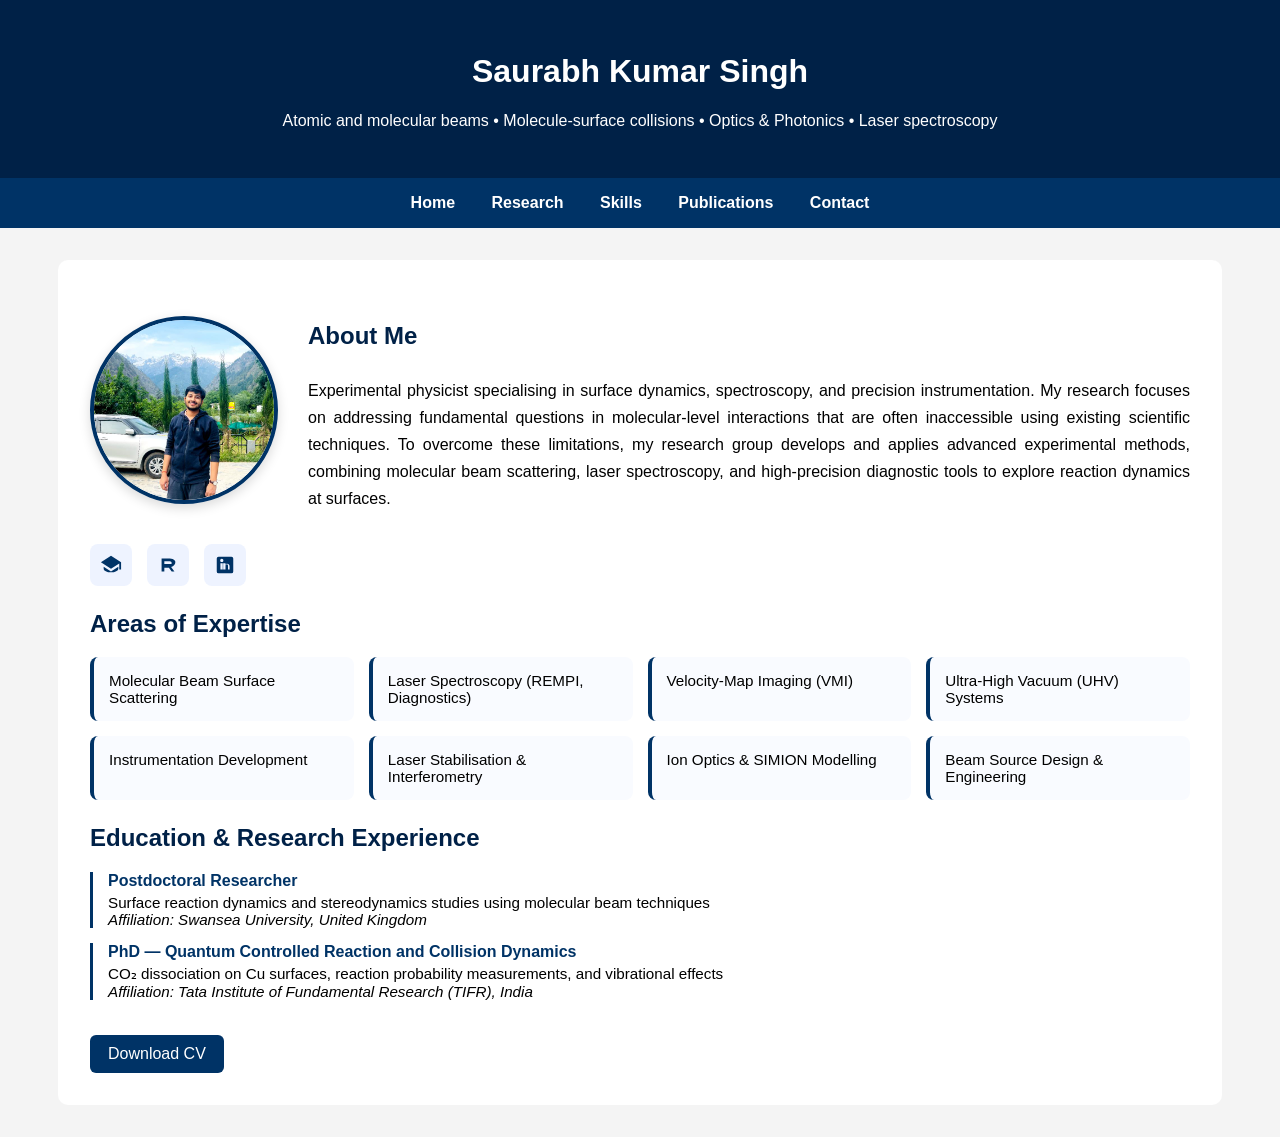
==== index.html @ 51c009ee "Update social media links in index.html" ====
<!DOCTYPE html>
<html lang="en">
<head>
<meta charset="UTF-8">
<meta name="viewport" content="width=device-width, initial-scale=1.0">
<title>Saurabh Kumar Singh</title>

<style>

/* GLOBAL */
body {
  font-family: Arial, sans-serif;
  margin: 0;
  background: #f4f4f4;
}

/* HEADER */
header {
  background: #002147;
  color: white;
  padding: 2rem;
  text-align: center;
}

/* NAV */
nav {
  background: #003366;
  text-align: center;
  padding: 1rem;
}

nav a {
  color: white;
  margin: 0 1rem;
  text-decoration: none;
  font-weight: bold;
}

/* CONTAINER */
.container {
  max-width: 1100px;
  margin: 2rem auto;
  padding: 2rem;
  background: white;
  border-radius: 10px;
}

h2 {
  color: #002147;
  margin-top: 1.5rem;
}

/* ABOUT */
.about-flex {
  display: flex;
  align-items: center;
  gap: 30px;
}

.profile-img {
  width: 180px;
  height: 180px;
  border-radius: 50%;
  object-fit: cover;
  border: 4px solid #003366;
  box-shadow: 0 4px 12px rgba(0,0,0,0.15);
}

.about-text {
  flex: 1;
  line-height: 1.7;
  text-align: justify;   /* makes it look clean and aligned */
}

/* EXPERTISE */
.expertise-grid {
  display: grid;
  grid-template-columns: repeat(auto-fit, minmax(220px, 1fr));
  gap: 15px;
  margin-top: 15px;
}

.expertise-box {
  background: #f9fbff;
  padding: 15px;
  border-left: 4px solid #003366;
  border-radius: 8px;
  font-size: 0.95rem;
}

/* EDUCATION */
.education {
  margin-top: 15px;
}

.edu-item {
  margin-bottom: 15px;
  padding-left: 15px;
  border-left: 3px solid #003366;
}

.edu-item h3 {
  margin: 0;
  color: #003366;
  font-size: 1rem;
}

.edu-item p {
  margin: 4px 0 0;
  font-size: 0.95rem;
}

/* BUTTON */
.button {
  display: inline-block;
  margin-top: 20px;
  padding: 10px 18px;
  background: #003366;
  color: white;
  text-decoration: none;
  border-radius: 6px;
}
.social-links {
  margin-top: 15px;
  display: flex;
  gap: 15px;
}

/* icon style */
.social-links a {
  width: 42px;
  height: 42px;
  display: flex;
  align-items: center;
  justify-content: center;
  background: #eef3ff;
  border-radius: 8px;
  transition: 0.3s;
}

/* svg inside */
.social-links svg {
  width: 22px;
  height: 22px;
  fill: #003366;
}

/* hover effect */
.social-links a:hover {
  background: #003366;
}

.social-links a:hover svg {
  fill: white;
}
/* MOBILE */
@media (max-width: 768px) {
  .about-flex {
    flex-direction: column;
    text-align: center;
  }
}

</style>
</head>

<body>

<header>
  <h1>Saurabh Kumar Singh </h1>
  <p>
   Atomic and molecular beams • Molecule-surface collisions • Optics & Photonics •  Laser spectroscopy 
  </p>
</header>

<nav>
  <a href="index.html">Home</a>
  <a href="research.html">Research</a>
  <a href="skills.html">Skills</a>
  <a href="publications.html">Publications</a>
  <a href="contact.html">Contact</a>
</nav>

<div class="container">

  <!-- ABOUT -->
  <div class="about-flex">
    <img src="image/me.jpg" alt="Profile Photo" class="profile-img">
    <div class="about-text">
      <h2>About Me</h2>
      <p>
        Experimental physicist specialising in surface dynamics, spectroscopy, and precision instrumentation. 
        My research focuses on addressing fundamental questions in molecular-level interactions that are often 
        inaccessible using existing scientific techniques. To overcome these limitations, my research group 
        develops and applies advanced experimental methods, combining molecular beam scattering, laser 
        spectroscopy, and high-precision diagnostic tools to explore reaction dynamics at surfaces.
      </p>
    </div>
  </div>

  <div class="social-links">

  <!-- Google Scholar -->
  <a href="https://scholar.google.co.uk/citations?user=Nq0FKUcAAAAJ&hl=en&authuser=1" target="_blank" title="Google Scholar">
    <svg viewBox="0 0 24 24">
      <path d="M12 2L1 9l11 7 9-5.73V17h2V9L12 2zm0 18c-4.41 0-8-1.79-8-4v-2.08l8 5.08 8-5.08V16c0 2.21-3.59 4-8 4z"/>
    </svg>
  </a>

  <!-- ResearchGate -->
  <a href="https://www.researchgate.net/profile/Saurabh_Singh22?ev=hdr_xprf" target="_blank" title="ResearchGate">
    <svg viewBox="0 0 24 24">
      <path d="M19.59 7.41C18.17 6 16.2 5 14 5H5v14h3v-4h5l3 4h3l-3.59-4.79C18.38 13.21 20 11.42 20 9c0-.55-.09-1.08-.41-1.59zM8 11V8h6c1.1 0 2 .9 2 2s-.9 1-2 1H8z"/>
    </svg>
  </a>

  <!-- LinkedIn -->
  <a href="https://www.linkedin.com/in/aurabh-kumar-singh-18326a157" target="_blank" title="LinkedIn">
    <svg viewBox="0 0 24 24">
      <path d="M19 3A2 2 0 0121 5V19a2 2 0 01-2 2H5a2 2 0 01-2-2V5a2 2 0 012-2h14zm-9 14V10H7v7h3zm-1.5-8.2c.97 0 1.75-.8 1.75-1.8S9.47 5.2 8.5 5.2 6.75 6 6.75 7s.78 1.8 1.75 1.8zM17 17v-3.5c0-2-1.07-2.9-2.5-2.9-1.15 0-1.67.63-1.95 1.07V10h-3v7h3v-3.9c0-1.03.2-2.02 1.47-2.02 1.25 0 1.27 1.17 1.27 2.1V17h2.71z"/>
    </svg>
  </a>

</div>
  
  <!-- EXPERTISE -->
  <h2>Areas of Expertise</h2>

  <div class="expertise-grid">
    <div class="expertise-box">Molecular Beam Surface Scattering</div>
    <div class="expertise-box">Laser Spectroscopy (REMPI, Diagnostics)</div>
    <div class="expertise-box">Velocity-Map Imaging (VMI)</div>
    <div class="expertise-box">Ultra-High Vacuum (UHV) Systems</div>
    <div class="expertise-box">Instrumentation Development</div>
    <div class="expertise-box">Laser Stabilisation & Interferometry</div>
    <div class="expertise-box">Ion Optics & SIMION Modelling</div>
    <div class="expertise-box">Beam Source Design & Engineering</div>
  </div>

  <!-- EDUCATION & POSITIONS -->
  <h2>Education & Research Experience</h2>

  <div class="education">

    <div class="edu-item">
      <h3>Postdoctoral Researcher</h3>
      <p>
        Surface reaction dynamics and stereodynamics studies using molecular beam techniques <br>
        <i>Affiliation: Swansea University, United Kingdom</i>
      </p>
    </div>

    <div class="edu-item">
      <h3>PhD — Quantum Controlled Reaction and Collision Dynamics</h3>
      <p>
        CO₂ dissociation on Cu surfaces, reaction probability measurements, and vibrational effects <br>
        <i>Affiliation: Tata Institute of Fundamental Research (TIFR), India</i>
      </p>
    </div>

  </div>

  <a class="button" href="#">Download CV</a>

</div>

</body>
</html>
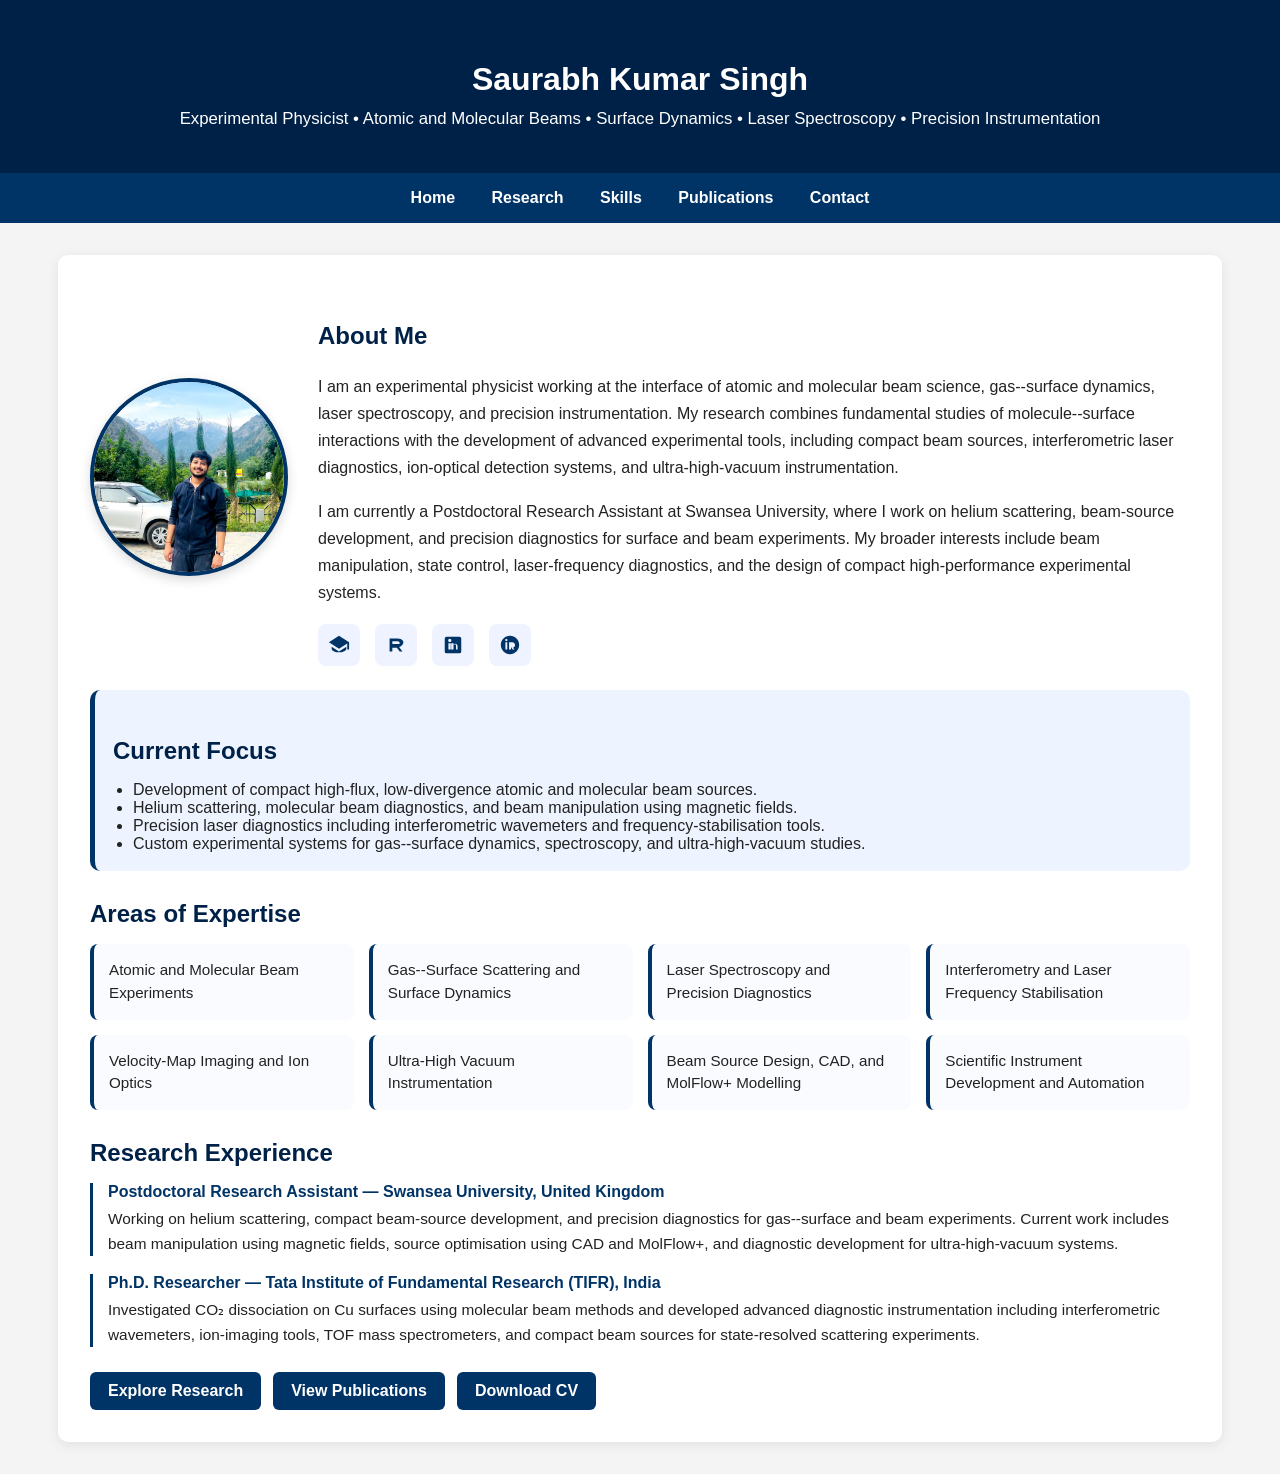
==== commit 18fcdd57: "Update index.html" ====
--- a/index.html
+++ b/index.html
@@ -1,176 +1,215 @@
-
 <!DOCTYPE html>
 <html lang="en">
 <head>
-<meta charset="UTF-8">
-<meta name="viewport" content="width=device-width, initial-scale=1.0">
-<title>Saurabh Kumar Singh</title>
-
-<style>
-
-/* GLOBAL */
-body {
-  font-family: Arial, sans-serif;
-  margin: 0;
-  background: #f4f4f4;
-}
-
-/* HEADER */
-header {
-  background: #002147;
-  color: white;
-  padding: 2rem;
-  text-align: center;
-}
-
-/* NAV */
-nav {
-  background: #003366;
-  text-align: center;
-  padding: 1rem;
-}
-
-nav a {
-  color: white;
-  margin: 0 1rem;
-  text-decoration: none;
-  font-weight: bold;
-}
-
-/* CONTAINER */
-.container {
-  max-width: 1100px;
-  margin: 2rem auto;
-  padding: 2rem;
-  background: white;
-  border-radius: 10px;
-}
-
-h2 {
-  color: #002147;
-  margin-top: 1.5rem;
-}
-
-/* ABOUT */
-.about-flex {
-  display: flex;
-  align-items: center;
-  gap: 30px;
-}
-
-.profile-img {
-  width: 180px;
-  height: 180px;
-  border-radius: 50%;
-  object-fit: cover;
-  border: 4px solid #003366;
-  box-shadow: 0 4px 12px rgba(0,0,0,0.15);
-}
-
-.about-text {
-  flex: 1;
-  line-height: 1.7;
-  text-align: justify;   /* makes it look clean and aligned */
-}
-
-/* EXPERTISE */
-.expertise-grid {
-  display: grid;
-  grid-template-columns: repeat(auto-fit, minmax(220px, 1fr));
-  gap: 15px;
-  margin-top: 15px;
-}
-
-.expertise-box {
-  background: #f9fbff;
-  padding: 15px;
-  border-left: 4px solid #003366;
-  border-radius: 8px;
-  font-size: 0.95rem;
-}
-
-/* EDUCATION */
-.education {
-  margin-top: 15px;
-}
-
-.edu-item {
-  margin-bottom: 15px;
-  padding-left: 15px;
-  border-left: 3px solid #003366;
-}
-
-.edu-item h3 {
-  margin: 0;
-  color: #003366;
-  font-size: 1rem;
-}
-
-.edu-item p {
-  margin: 4px 0 0;
-  font-size: 0.95rem;
-}
-
-/* BUTTON */
-.button {
-  display: inline-block;
-  margin-top: 20px;
-  padding: 10px 18px;
-  background: #003366;
-  color: white;
-  text-decoration: none;
-  border-radius: 6px;
-}
-.social-links {
-  margin-top: 15px;
-  display: flex;
-  gap: 15px;
-}
-
-/* icon style */
-.social-links a {
-  width: 42px;
-  height: 42px;
-  display: flex;
-  align-items: center;
-  justify-content: center;
-  background: #eef3ff;
-  border-radius: 8px;
-  transition: 0.3s;
-}
-
-/* svg inside */
-.social-links svg {
-  width: 22px;
-  height: 22px;
-  fill: #003366;
-}
-
-/* hover effect */
-.social-links a:hover {
-  background: #003366;
-}
-
-.social-links a:hover svg {
-  fill: white;
-}
-/* MOBILE */
-@media (max-width: 768px) {
-  .about-flex {
-    flex-direction: column;
-    text-align: center;
-  }
-}
-
-</style>
+  <meta charset="UTF-8">
+  <meta name="viewport" content="width=device-width, initial-scale=1.0">
+  <title>Saurabh Kumar Singh</title>
+
+  <style>
+    body {
+      font-family: Arial, sans-serif;
+      margin: 0;
+      background: #f4f4f4;
+      color: #222;
+    }
+
+    header {
+      background: #002147;
+      color: white;
+      padding: 2.5rem 1.5rem;
+      text-align: center;
+    }
+
+    header h1 {
+      margin-bottom: 0.5rem;
+    }
+
+    header p {
+      margin: 0;
+      font-size: 1.05rem;
+      line-height: 1.6;
+    }
+
+    nav {
+      background: #003366;
+      text-align: center;
+      padding: 1rem;
+    }
+
+    nav a {
+      color: white;
+      margin: 0 1rem;
+      text-decoration: none;
+      font-weight: bold;
+    }
+
+    nav a:hover {
+      text-decoration: underline;
+    }
+
+    .container {
+      max-width: 1100px;
+      margin: 2rem auto;
+      padding: 2rem;
+      background: white;
+      border-radius: 10px;
+      box-shadow: 0 3px 12px rgba(0,0,0,0.08);
+    }
+
+    h2 {
+      color: #002147;
+      margin-top: 1.8rem;
+      margin-bottom: 1rem;
+    }
+
+    .about-flex {
+      display: flex;
+      align-items: center;
+      gap: 30px;
+    }
+
+    .profile-img {
+      width: 190px;
+      height: 190px;
+      border-radius: 50%;
+      object-fit: cover;
+      border: 4px solid #003366;
+      box-shadow: 0 4px 12px rgba(0,0,0,0.15);
+      flex-shrink: 0;
+    }
+
+    .about-text {
+      flex: 1;
+      line-height: 1.7;
+    }
+
+    .social-links {
+      margin-top: 18px;
+      display: flex;
+      gap: 15px;
+      flex-wrap: wrap;
+    }
+
+    .social-links a {
+      width: 42px;
+      height: 42px;
+      display: flex;
+      align-items: center;
+      justify-content: center;
+      background: #eef3ff;
+      border-radius: 8px;
+      transition: 0.3s;
+    }
+
+    .social-links svg {
+      width: 22px;
+      height: 22px;
+      fill: #003366;
+    }
+
+    .social-links a:hover {
+      background: #003366;
+    }
+
+    .social-links a:hover svg {
+      fill: white;
+    }
+
+    .highlight-box {
+      background: #eef4ff;
+      padding: 18px;
+      border-radius: 10px;
+      margin-top: 24px;
+      border-left: 5px solid #003366;
+    }
+
+    .highlight-box ul {
+      margin: 0;
+      padding-left: 20px;
+    }
+
+    .expertise-grid {
+      display: grid;
+      grid-template-columns: repeat(auto-fit, minmax(220px, 1fr));
+      gap: 15px;
+      margin-top: 15px;
+    }
+
+    .expertise-box {
+      background: #f9fbff;
+      padding: 15px;
+      border-left: 4px solid #003366;
+      border-radius: 8px;
+      font-size: 0.95rem;
+      line-height: 1.5;
+    }
+
+    .timeline {
+      margin-top: 15px;
+    }
+
+    .timeline-item {
+      margin-bottom: 18px;
+      padding-left: 15px;
+      border-left: 3px solid #003366;
+    }
+
+    .timeline-item h3 {
+      margin: 0;
+      color: #003366;
+      font-size: 1rem;
+    }
+
+    .timeline-item p {
+      margin: 6px 0 0;
+      font-size: 0.96rem;
+      line-height: 1.6;
+    }
+
+    .button-row {
+      margin-top: 25px;
+      display: flex;
+      gap: 12px;
+      flex-wrap: wrap;
+    }
+
+    .button {
+      display: inline-block;
+      padding: 10px 18px;
+      background: #003366;
+      color: white;
+      text-decoration: none;
+      border-radius: 6px;
+      font-weight: 600;
+    }
+
+    .button:hover {
+      background: #00509e;
+    }
+
+    @media (max-width: 768px) {
+      .about-flex {
+        flex-direction: column;
+        text-align: center;
+      }
+
+      .about-text {
+        text-align: left;
+      }
+
+      .button-row {
+        justify-content: center;
+      }
+    }
+  </style>
 </head>
 
 <body>
 
 <header>
-  <h1>Saurabh Kumar Singh </h1>
+  <h1>Saurabh Kumar Singh</h1>
   <p>
-   Atomic and molecular beams • Molecule-surface collisions • Optics & Photonics •  Laser spectroscopy 
+    Experimental Physicist • Atomic and Molecular Beams • Surface Dynamics • Laser Spectroscopy • Precision Instrumentation
   </p>
 </header>
 
@@ -184,88 +223,94 @@
 
 <div class="container">
 
-  <!-- ABOUT -->
   <div class="about-flex">
-    <img src="image/me.jpg" alt="Profile Photo" class="profile-img">
+    <img src="images/me.jpg" alt="Portrait of Saurabh Kumar Singh" class="profile-img">
+
     <div class="about-text">
       <h2>About Me</h2>
       <p>
-        Experimental physicist specialising in surface dynamics, spectroscopy, and precision instrumentation. 
-        My research focuses on addressing fundamental questions in molecular-level interactions that are often 
-        inaccessible using existing scientific techniques. To overcome these limitations, my research group 
-        develops and applies advanced experimental methods, combining molecular beam scattering, laser 
-        spectroscopy, and high-precision diagnostic tools to explore reaction dynamics at surfaces.
+        I am an experimental physicist working at the interface of atomic and molecular beam science, gas--surface dynamics, laser spectroscopy, and precision instrumentation. My research combines fundamental studies of molecule--surface interactions with the development of advanced experimental tools, including compact beam sources, interferometric laser diagnostics, ion-optical detection systems, and ultra-high-vacuum instrumentation.
+      </p>
+      <p>
+        I am currently a Postdoctoral Research Assistant at Swansea University, where I work on helium scattering, beam-source development, and precision diagnostics for surface and beam experiments. My broader interests include beam manipulation, state control, laser-frequency diagnostics, and the design of compact high-performance experimental systems.
+      </p>
+
+      <div class="social-links">
+        <a href="[scholar.google.co.uk](https://scholar.google.co.uk/citations?user=Nq0FKUcAAAAJ&hl=en&authuser=1)" target="_blank" rel="noopener noreferrer" title="Google Scholar">
+          <svg viewBox="0 0 24 24" aria-hidden="true">
+            <path d="M12 2L1 9l11 7 9-5.73V17h2V9L12 2zm0 18c-4.41 0-8-1.79-8-4v-2.08l8 5.08 8-5.08V16c0 2.21-3.59 4-8 4z"/>
+          </svg>
+        </a>
+
+        <a href="[researchgate.net](https://www.researchgate.net/profile/Saurabh_Singh22?ev=hdr_xprf)" target="_blank" rel="noopener noreferrer" title="ResearchGate">
+          <svg viewBox="0 0 24 24" aria-hidden="true">
+            <path d="M19.59 7.41C18.17 6 16.2 5 14 5H5v14h3v-4h5l3 4h3l-3.59-4.79C18.38 13.21 20 11.42 20 9c0-.55-.09-1.08-.41-1.59zM8 11V8h6c1.1 0 2 .9 2 2s-.9 1-2 1H8z"/>
+          </svg>
+        </a>
+
+        <a href="[linkedin.com](https://www.linkedin.com/in/saurabh-kumar-singh-18326a157)" target="_blank" rel="noopener noreferrer" title="LinkedIn">
+          <svg viewBox="0 0 24 24" aria-hidden="true">
+            <path d="M19 3A2 2 0 0121 5V19a2 2 0 01-2 2H5a2 2 0 01-2-2V5a2 2 0 012-2h14zm-9 14V10H7v7h3zm-1.5-8.2c.97 0 1.75-.8 1.75-1.8S9.47 5.2 8.5 5.2 6.75 6 6.75 7s.78 1.8 1.75 1.8zM17 17v-3.5c0-2-1.07-2.9-2.5-2.9-1.15 0-1.67.63-1.95 1.07V10h-3v7h3v-3.9c0-1.03.2-2.02 1.47-2.02 1.25 0 1.27 1.17 1.27 2.1V17h2.71z"/>
+          </svg>
+        </a>
+
+        <a href="[orcid.org](https://orcid.org/0000-0002-2760-9671)" target="_blank" rel="noopener noreferrer" title="ORCID">
+          <svg viewBox="0 0 24 24" aria-hidden="true">
+            <path d="M12 2C6.48 2 2 6.48 2 12s4.48 10 10 10 10-4.48 10-10S17.52 2 12 2zm-3 15H7V9h2v8zm-1-9.1c-.69 0-1.25-.56-1.25-1.25S7.31 5.4 8 5.4s1.25.56 1.25 1.25S8.69 7.9 8 7.9zM17 17h-2.15l-1.74-2.91h-.02V17H11V9h3.4c1.72 0 3.1 1.39 3.1 3.1 0 1.46-.98 2.69-2.32 3.03L17 17z"/>
+          </svg>
+        </a>
+      </div>
+    </div>
+  </div>
+
+  <div class="highlight-box">
+    <h2>Current Focus</h2>
+    <ul>
+      <li>Development of compact high-flux, low-divergence atomic and molecular beam sources.</li>
+      <li>Helium scattering, molecular beam diagnostics, and beam manipulation using magnetic fields.</li>
+      <li>Precision laser diagnostics including interferometric wavemeters and frequency-stabilisation tools.</li>
+      <li>Custom experimental systems for gas--surface dynamics, spectroscopy, and ultra-high-vacuum studies.</li>
+    </ul>
+  </div>
+
+  <h2>Areas of Expertise</h2>
+
+  <div class="expertise-grid">
+    <div class="expertise-box">Atomic and Molecular Beam Experiments</div>
+    <div class="expertise-box">Gas--Surface Scattering and Surface Dynamics</div>
+    <div class="expertise-box">Laser Spectroscopy and Precision Diagnostics</div>
+    <div class="expertise-box">Interferometry and Laser Frequency Stabilisation</div>
+    <div class="expertise-box">Velocity-Map Imaging and Ion Optics</div>
+    <div class="expertise-box">Ultra-High Vacuum Instrumentation</div>
+    <div class="expertise-box">Beam Source Design, CAD, and MolFlow+ Modelling</div>
+    <div class="expertise-box">Scientific Instrument Development and Automation</div>
+  </div>
+
+  <h2>Research Experience</h2>
+
+  <div class="timeline">
+    <div class="timeline-item">
+      <h3>Postdoctoral Research Assistant — Swansea University, United Kingdom</h3>
+      <p>
+        Working on helium scattering, compact beam-source development, and precision diagnostics for gas--surface and beam experiments. Current work includes beam manipulation using magnetic fields, source optimisation using CAD and MolFlow+, and diagnostic development for ultra-high-vacuum systems.
       </p>
     </div>
-  </div>
-
-  <div class="social-links">
-
-  <!-- Google Scholar -->
-  <a href="https://scholar.google.co.uk/citations?user=Nq0FKUcAAAAJ&hl=en&authuser=1" target="_blank" title="Google Scholar">
-    <svg viewBox="0 0 24 24">
-      <path d="M12 2L1 9l11 7 9-5.73V17h2V9L12 2zm0 18c-4.41 0-8-1.79-8-4v-2.08l8 5.08 8-5.08V16c0 2.21-3.59 4-8 4z"/>
-    </svg>
-  </a>
-
-  <!-- ResearchGate -->
-  <a href="https://www.researchgate.net/profile/Saurabh_Singh22?ev=hdr_xprf" target="_blank" title="ResearchGate">
-    <svg viewBox="0 0 24 24">
-      <path d="M19.59 7.41C18.17 6 16.2 5 14 5H5v14h3v-4h5l3 4h3l-3.59-4.79C18.38 13.21 20 11.42 20 9c0-.55-.09-1.08-.41-1.59zM8 11V8h6c1.1 0 2 .9 2 2s-.9 1-2 1H8z"/>
-    </svg>
-  </a>
-
-  <!-- LinkedIn -->
-  <a href="https://www.linkedin.com/in/aurabh-kumar-singh-18326a157" target="_blank" title="LinkedIn">
-    <svg viewBox="0 0 24 24">
-      <path d="M19 3A2 2 0 0121 5V19a2 2 0 01-2 2H5a2 2 0 01-2-2V5a2 2 0 012-2h14zm-9 14V10H7v7h3zm-1.5-8.2c.97 0 1.75-.8 1.75-1.8S9.47 5.2 8.5 5.2 6.75 6 6.75 7s.78 1.8 1.75 1.8zM17 17v-3.5c0-2-1.07-2.9-2.5-2.9-1.15 0-1.67.63-1.95 1.07V10h-3v7h3v-3.9c0-1.03.2-2.02 1.47-2.02 1.25 0 1.27 1.17 1.27 2.1V17h2.71z"/>
-    </svg>
-  </a>
-
-</div>
-  
-  <!-- EXPERTISE -->
-  <h2>Areas of Expertise</h2>
-
-  <div class="expertise-grid">
-    <div class="expertise-box">Molecular Beam Surface Scattering</div>
-    <div class="expertise-box">Laser Spectroscopy (REMPI, Diagnostics)</div>
-    <div class="expertise-box">Velocity-Map Imaging (VMI)</div>
-    <div class="expertise-box">Ultra-High Vacuum (UHV) Systems</div>
-    <div class="expertise-box">Instrumentation Development</div>
-    <div class="expertise-box">Laser Stabilisation & Interferometry</div>
-    <div class="expertise-box">Ion Optics & SIMION Modelling</div>
-    <div class="expertise-box">Beam Source Design & Engineering</div>
-  </div>
-
-  <!-- EDUCATION & POSITIONS -->
-  <h2>Education & Research Experience</h2>
-
-  <div class="education">
-
-    <div class="edu-item">
-      <h3>Postdoctoral Researcher</h3>
+
+    <div class="timeline-item">
+      <h3>Ph.D. Researcher — Tata Institute of Fundamental Research (TIFR), India</h3>
       <p>
-        Surface reaction dynamics and stereodynamics studies using molecular beam techniques <br>
-        <i>Affiliation: Swansea University, United Kingdom</i>
+        Investigated CO₂ dissociation on Cu surfaces using molecular beam methods and developed advanced diagnostic instrumentation including interferometric wavemeters, ion-imaging tools, TOF mass spectrometers, and compact beam sources for state-resolved scattering experiments.
       </p>
     </div>
-
-    <div class="edu-item">
-      <h3>PhD — Quantum Controlled Reaction and Collision Dynamics</h3>
-      <p>
-        CO₂ dissociation on Cu surfaces, reaction probability measurements, and vibrational effects <br>
-        <i>Affiliation: Tata Institute of Fundamental Research (TIFR), India</i>
-      </p>
-    </div>
-
-  </div>
-
-  <a class="button" href="#">Download CV</a>
+  </div>
+
+  <div class="button-row">
+    <a class="button" href="research.html">Explore Research</a>
+    <a class="button" href="publications.html">View Publications</a>
+    <a class="button" href="files/Saurabh_Kumar_Singh_CV.pdf" target="_blank" rel="noopener noreferrer">Download CV</a>
+  </div>
 
 </div>
 
 </body>
 </html>
-
-
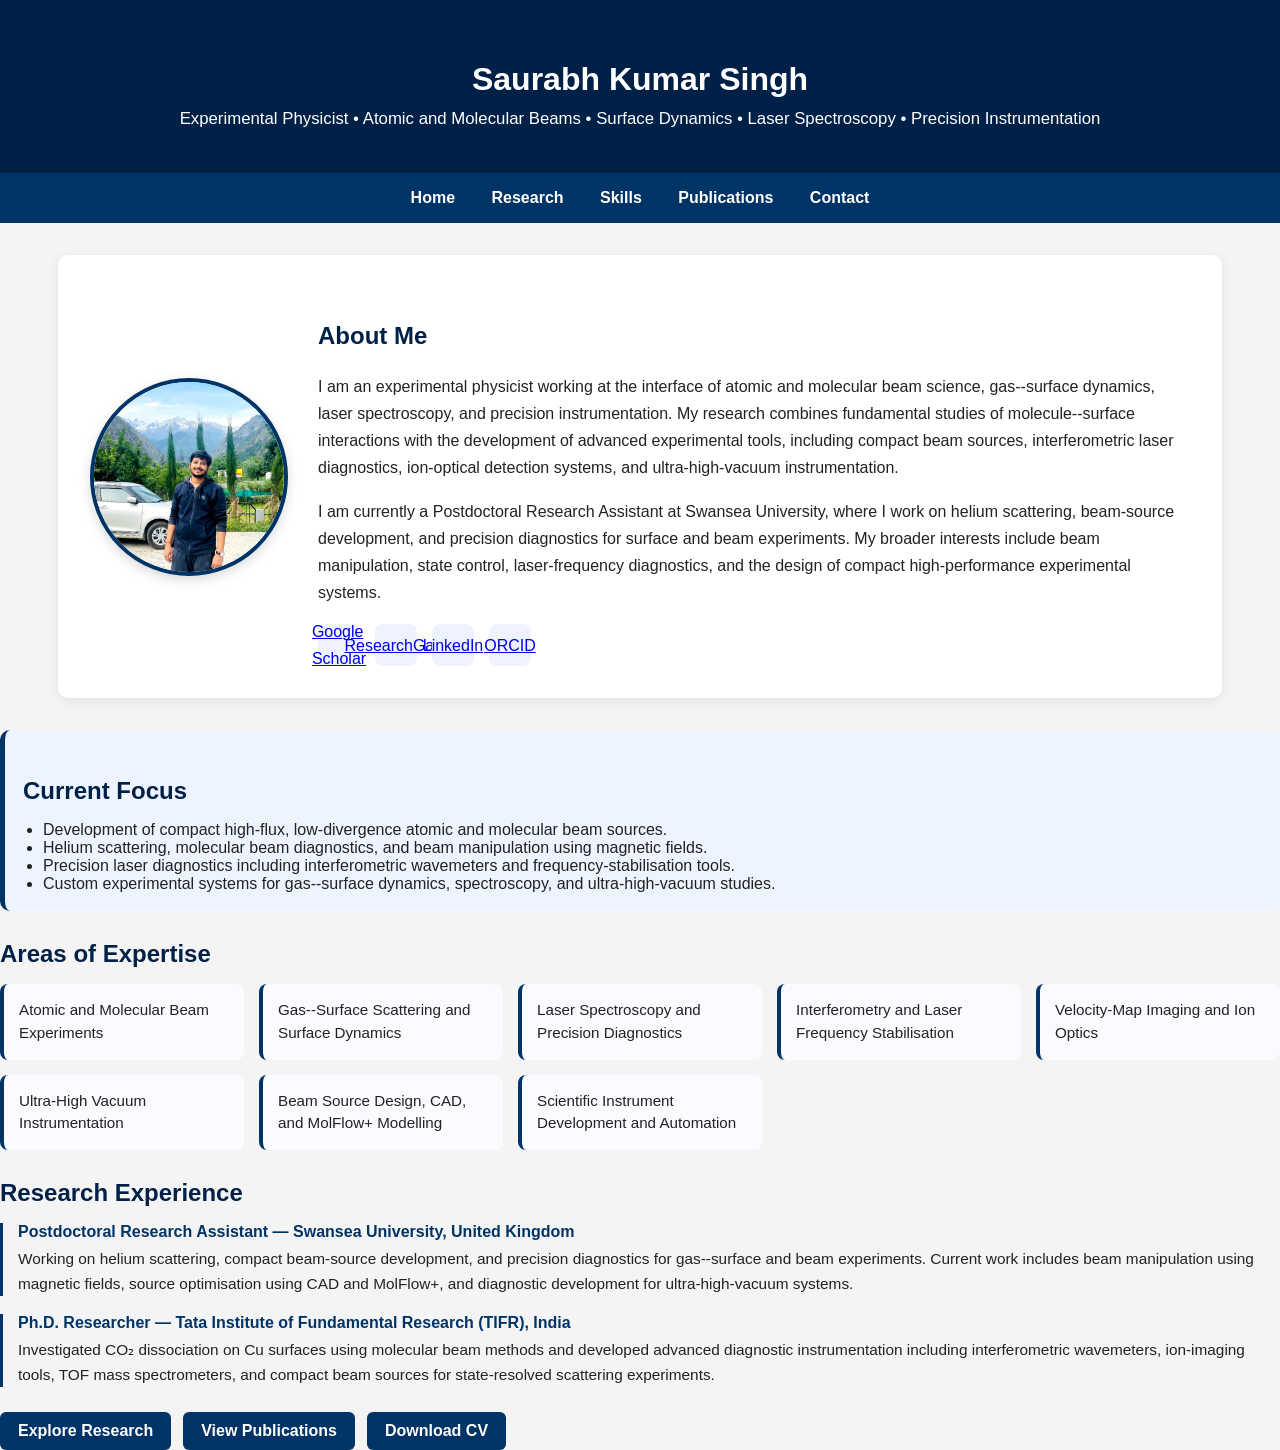
==== commit dbabf7c3: "Update index.html" ====
--- a/index.html
+++ b/index.html
@@ -236,27 +236,22 @@
       </p>
 
       <div class="social-links">
-        <a href="[scholar.google.co.uk](https://scholar.google.co.uk/citations?user=Nq0FKUcAAAAJ&hl=en&authuser=1)" target="_blank" rel="noopener noreferrer" title="Google Scholar">
-          <svg viewBox="0 0 24 24" aria-hidden="true">
-            <path d="M12 2L1 9l11 7 9-5.73V17h2V9L12 2zm0 18c-4.41 0-8-1.79-8-4v-2.08l8 5.08 8-5.08V16c0 2.21-3.59 4-8 4z"/>
-          </svg>
-        </a>
-
-        <a href="[researchgate.net](https://www.researchgate.net/profile/Saurabh_Singh22?ev=hdr_xprf)" target="_blank" rel="noopener noreferrer" title="ResearchGate">
-          <svg viewBox="0 0 24 24" aria-hidden="true">
-            <path d="M19.59 7.41C18.17 6 16.2 5 14 5H5v14h3v-4h5l3 4h3l-3.59-4.79C18.38 13.21 20 11.42 20 9c0-.55-.09-1.08-.41-1.59zM8 11V8h6c1.1 0 2 .9 2 2s-.9 1-2 1H8z"/>
-          </svg>
-        </a>
-
-        <a href="[linkedin.com](https://www.linkedin.com/in/saurabh-kumar-singh-18326a157)" target="_blank" rel="noopener noreferrer" title="LinkedIn">
-          <svg viewBox="0 0 24 24" aria-hidden="true">
-            <path d="M19 3A2 2 0 0121 5V19a2 2 0 01-2 2H5a2 2 0 01-2-2V5a2 2 0 012-2h14zm-9 14V10H7v7h3zm-1.5-8.2c.97 0 1.75-.8 1.75-1.8S9.47 5.2 8.5 5.2 6.75 6 6.75 7s.78 1.8 1.75 1.8zM17 17v-3.5c0-2-1.07-2.9-2.5-2.9-1.15 0-1.67.63-1.95 1.07V10h-3v7h3v-3.9c0-1.03.2-2.02 1.47-2.02 1.25 0 1.27 1.17 1.27 2.1V17h2.71z"/>
-          </svg>
-        </a>
-
-        <a href="[orcid.org](https://orcid.org/0000-0002-2760-9671)" target="_blank" rel="noopener noreferrer" title="ORCID">
-          <svg viewBox="0 0 24 24" aria-hidden="true">
-            <path d="M12 2C6.48 2 2 6.48 2 12s4.48 10 10 10 10-4.48 10-10S17.52 2 12 2zm-3 15H7V9h2v8zm-1-9.1c-.69 0-1.25-.56-1.25-1.25S7.31 5.4 8 5.4s1.25.56 1.25 1.25S8.69 7.9 8 7.9zM17 17h-2.15l-1.74-2.91h-.02V17H11V9h3.4c1.72 0 3.1 1.39 3.1 3.1 0 1.46-.98 2.69-2.32 3.03L17 17z"/>
+  <a href="https://scholar.google.co.uk/citations?user=Nq0FKUcAAAAJ&hl=en&authuser=1" target="_blank" rel="noopener noreferrer" title="Google Scholar">
+    Google Scholar
+  </a>
+
+  <a href="https://www.researchgate.net/profile/Saurabh_Singh22/research" target="_blank" rel="noopener noreferrer" title="ResearchGate">
+    ResearchGate
+  </a>
+
+  <a href="https://www.linkedin.com/in/saurabh-kumar-singh-18326a157" target="_blank" rel="noopener noreferrer" title="LinkedIn">
+    LinkedIn
+  </a>
+
+  <a href="https://orcid.org/0000-0002-2760-9671" target="_blank" rel="noopener noreferrer" title="ORCID">
+    ORCID
+  </a>
+</div>
           </svg>
         </a>
       </div>
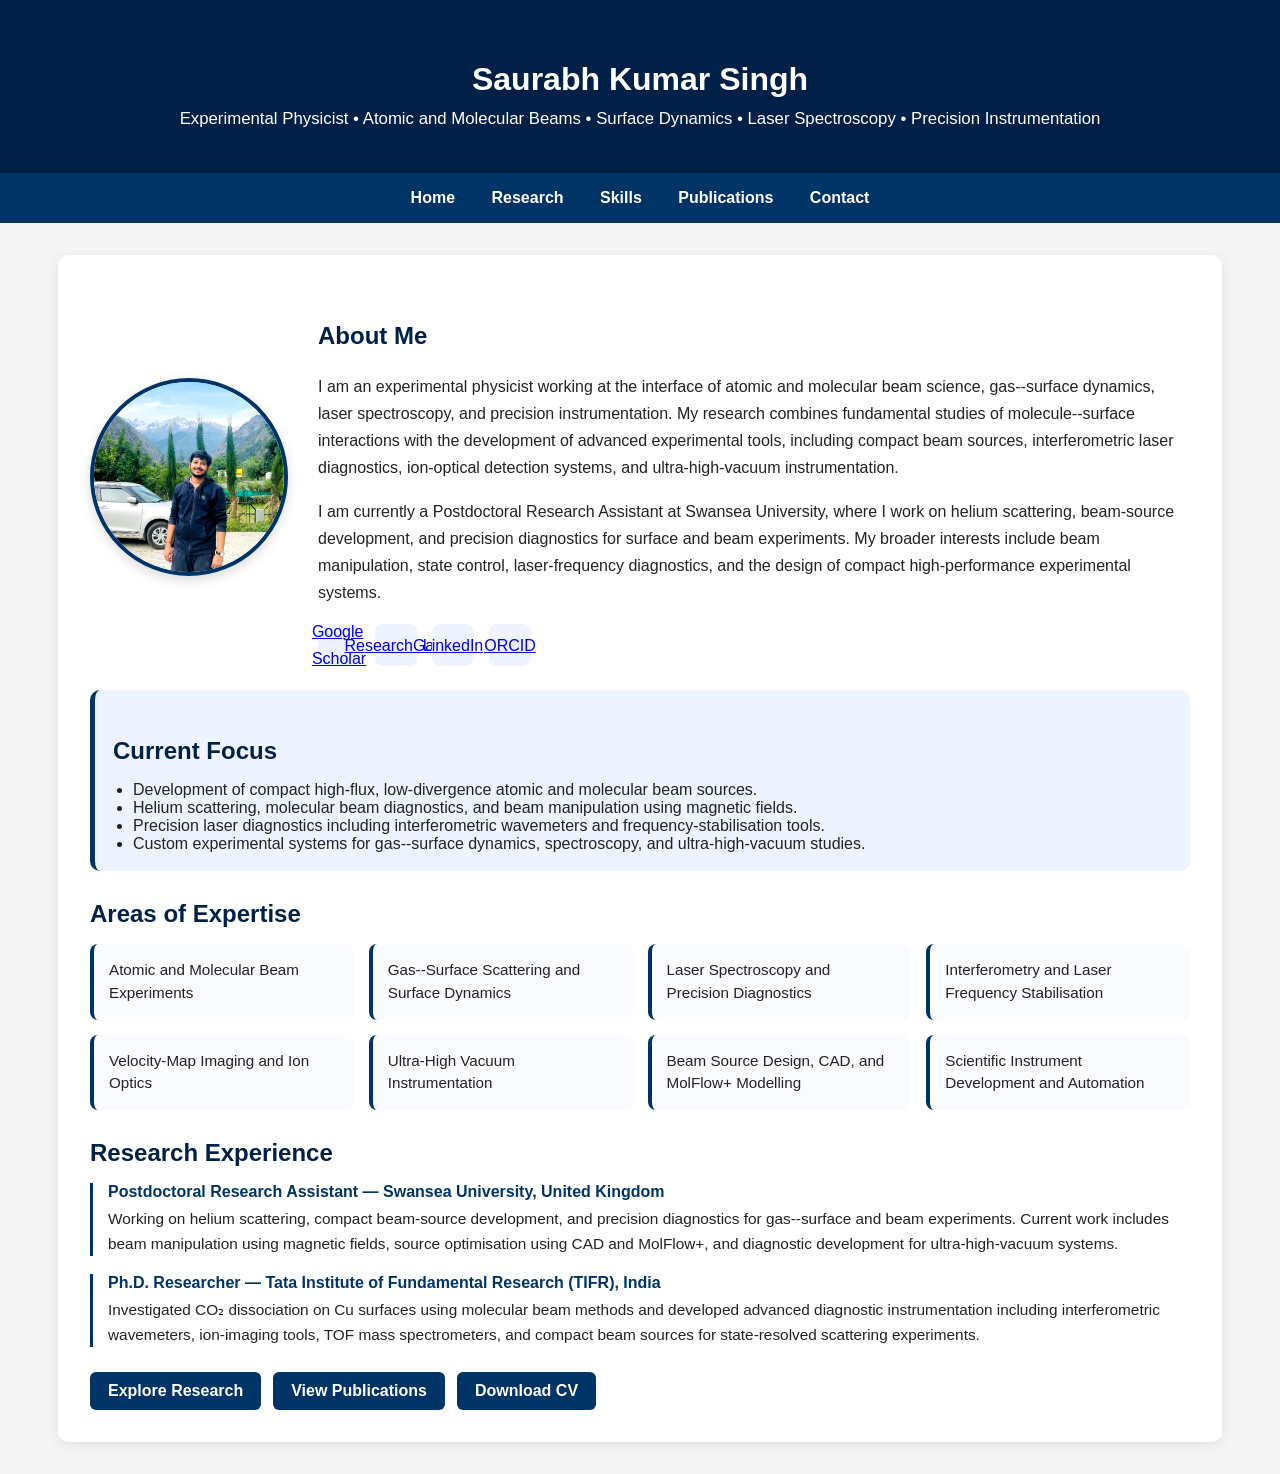
==== commit e1d591b8: "Remove redundant closing tags in index.html" ====
--- a/index.html
+++ b/index.html
@@ -250,8 +250,7 @@
 
   <a href="https://orcid.org/0000-0002-2760-9671" target="_blank" rel="noopener noreferrer" title="ORCID">
     ORCID
-  </a>
-</div>
+
           </svg>
         </a>
       </div>
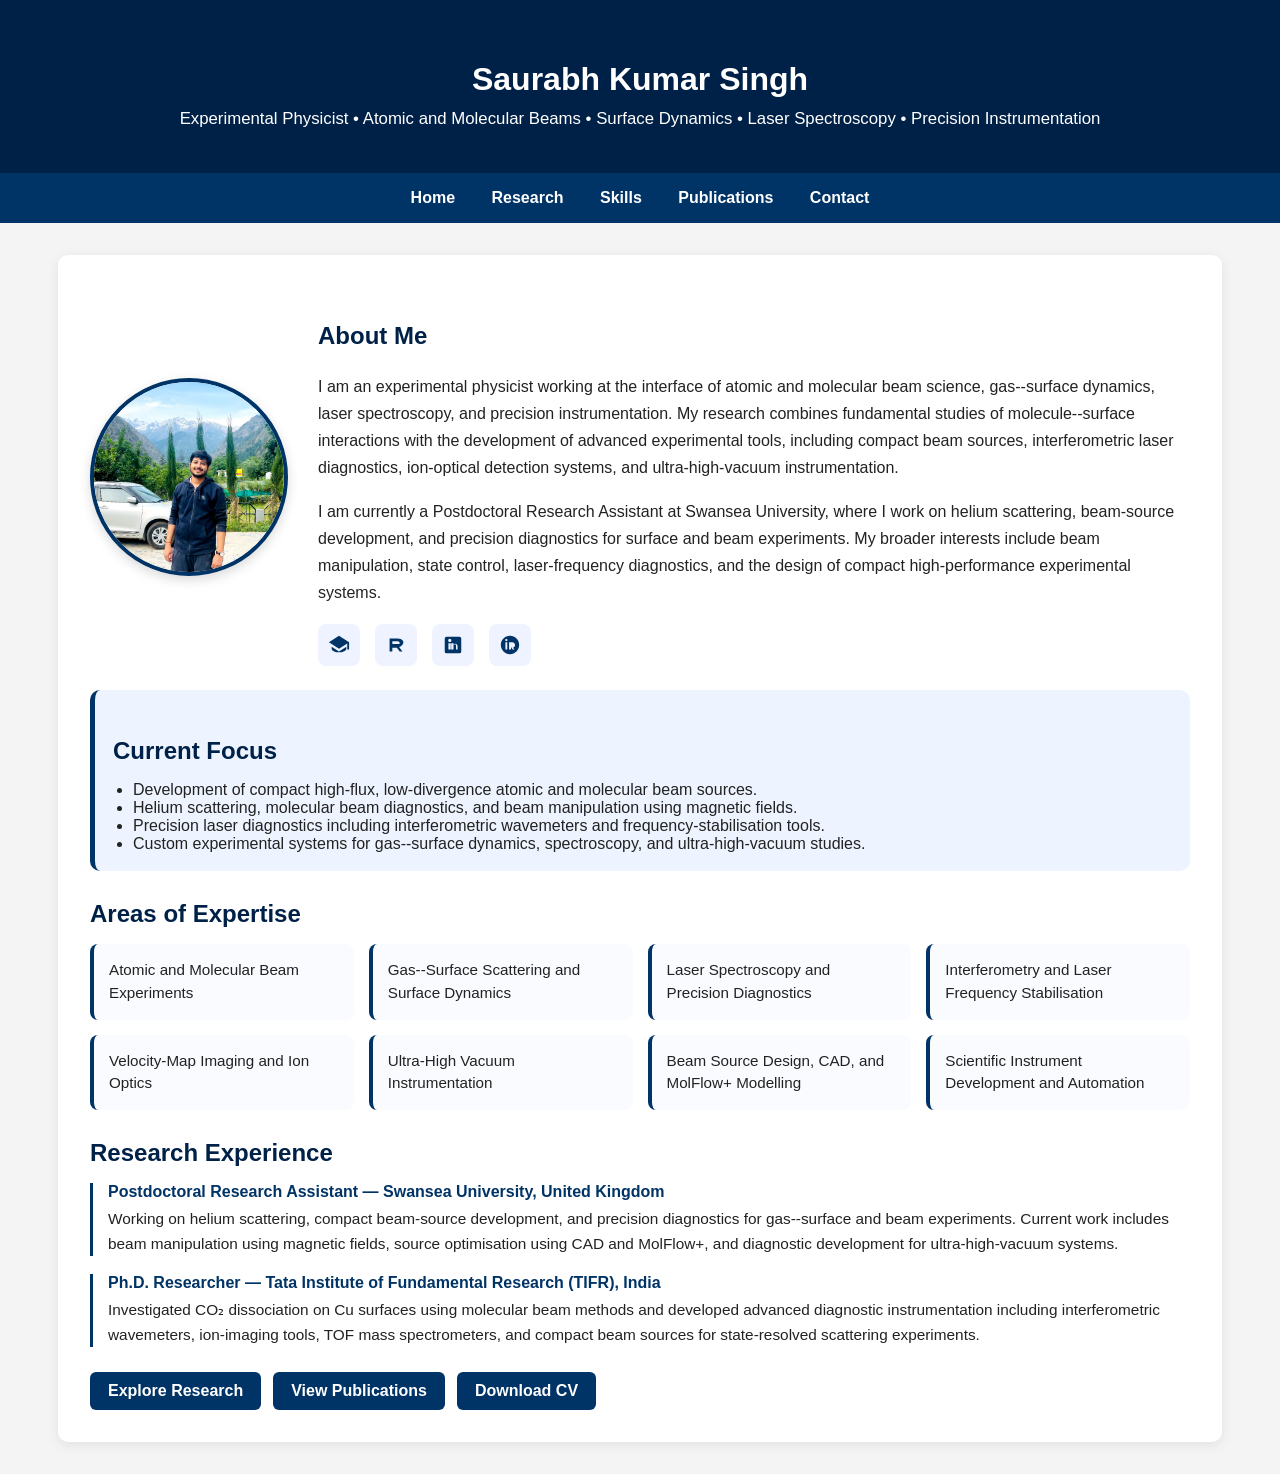
==== commit 604d2c8a: "Update index.html" ====
--- a/index.html
+++ b/index.html
@@ -236,21 +236,37 @@
       </p>
 
       <div class="social-links">
-  <a href="https://scholar.google.co.uk/citations?user=Nq0FKUcAAAAJ&hl=en&authuser=1" target="_blank" rel="noopener noreferrer" title="Google Scholar">
-    Google Scholar
+
+  <!-- Google Scholar -->
+  <a href="https://scholar.google.co.uk/citations?user=Nq0FKUcAAAAJ&hl=en&authuser=1"
+     target="_blank" rel="noopener noreferrer" title="Google Scholar">
+    <svg viewBox="0 0 24 24">
+      <path d="M12 2L1 9l11 7 9-5.73V17h2V9L12 2zm0 18c-4.41 0-8-1.79-8-4v-2.08l8 5.08 8-5.08V16c0 2.21-3.59 4-8 4z"/>
+    </svg>
   </a>
 
-  <a href="https://www.researchgate.net/profile/Saurabh_Singh22/research" target="_blank" rel="noopener noreferrer" title="ResearchGate">
-    ResearchGate
+  <!-- ResearchGate -->
+  <a href="https://www.researchgate.net/profile/Saurabh_Singh22/research"
+     target="_blank" rel="noopener noreferrer" title="ResearchGate">
+    <svg viewBox="0 0 24 24">
+      <path d="M19.59 7.41C18.17 6 16.2 5 14 5H5v14h3v-4h5l3 4h3l-3.59-4.79C18.38 13.21 20 11.42 20 9c0-.55-.09-1.08-.41-1.59zM8 11V8h6c1.1 0 2 .9 2 2s-.9 1-2 1H8z"/>
+    </svg>
   </a>
 
-  <a href="https://www.linkedin.com/in/saurabh-kumar-singh-18326a157" target="_blank" rel="noopener noreferrer" title="LinkedIn">
-    LinkedIn
+  <!-- LinkedIn -->
+  <a href="https://www.linkedin.com/in/saurabh-kumar-singh-18326a157"
+     target="_blank" rel="noopener noreferrer" title="LinkedIn">
+    <svg viewBox="0 0 24 24">
+      <path d="M19 3A2 2 0 0121 5V19a2 2 0 01-2 2H5a2 2 0 01-2-2V5a2 2 0 012-2h14zm-9 14V10H7v7h3zm-1.5-8.2c.97 0 1.75-.8 1.75-1.8S9.47 5.2 8.5 5.2 6.75 6 6.75 7s.78 1.8 1.75 1.8zM17 17v-3.5c0-2-1.07-2.9-2.5-2.9-1.15 0-1.67.63-1.95 1.07V10h-3v7h3v-3.9c0-1.03.2-2.02 1.47-2.02 1.25 0 1.27 1.17 1.27 2.1V17h2.71z"/>
+    </svg>
   </a>
 
-  <a href="https://orcid.org/0000-0002-2760-9671" target="_blank" rel="noopener noreferrer" title="ORCID">
-    ORCID
-
+  <!-- ORCID -->
+  <a href="https://orcid.org/0000-0002-2760-9671"
+     target="_blank" rel="noopener noreferrer" title="ORCID">
+    <svg viewBox="0 0 24 24">
+      <path d="M12 2C6.48 2 2 6.48 2 12s4.48 10 10 10 10-4.48 10-10S17.52 2 12 2zm-3 15H7V9h2v8zm-1-9.1c-.69 0-1.25-.56-1.25-1.25S7.31 5.4 8 5.4s1.25.56 1.25 1.25S8.69 7.9 8 7.9zM17 17h-2.15l-1.74-2.91h-.02V17H11V9h3.4c1.72 0 3.1 1.39 3.1 3.1 0 1.46-.98 2.69-2.32 3.03L17 17z"/>
+   
           </svg>
         </a>
       </div>
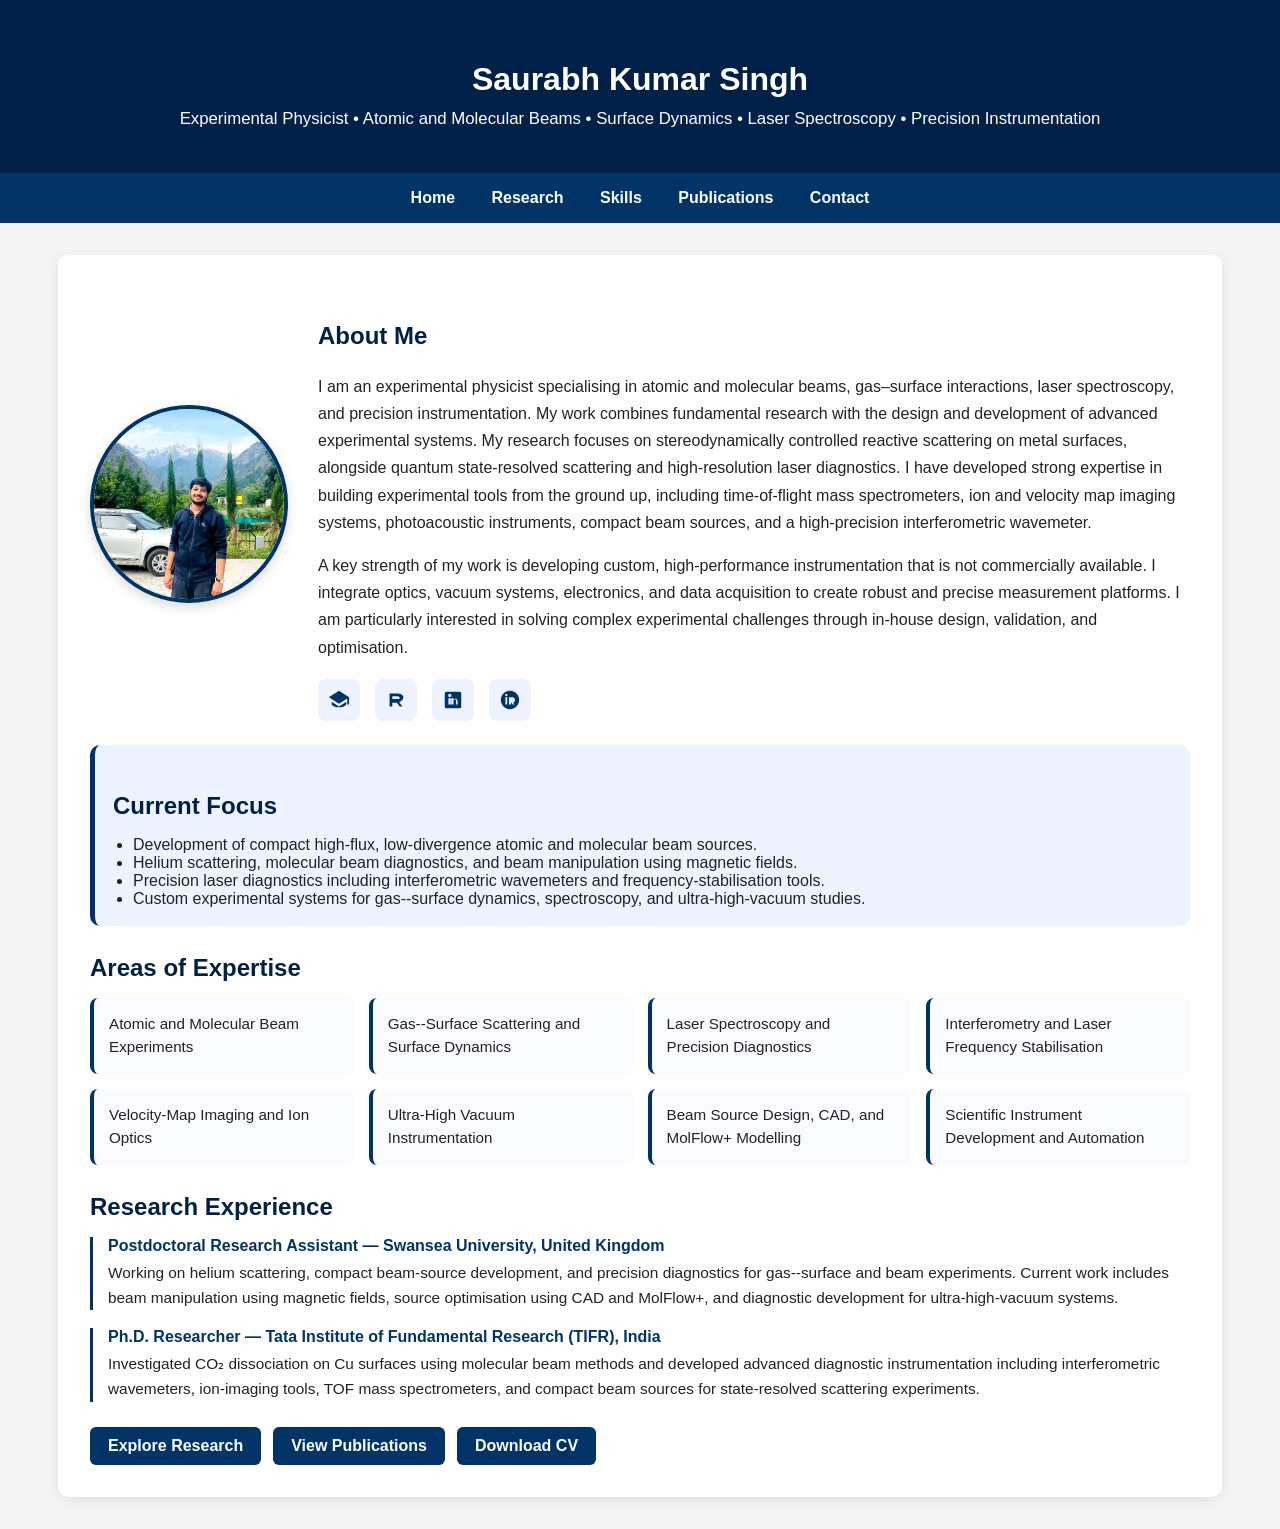
==== commit 4b511ecc: "Update index.html" ====
--- a/index.html
+++ b/index.html
@@ -228,11 +228,13 @@
 
     <div class="about-text">
       <h2>About Me</h2>
+       <p>
+      I am an experimental physicist specialising in atomic and molecular beams, gas–surface interactions, laser spectroscopy, and precision instrumentation. My work combines fundamental research with the design and development of advanced experimental systems.
+
+My research focuses on stereodynamically controlled reactive scattering on metal surfaces, alongside quantum state-resolved scattering and high-resolution laser diagnostics. I have developed strong expertise in building experimental tools from the ground up, including time-of-flight mass spectrometers, ion and velocity map imaging systems, photoacoustic instruments, compact beam sources, and a high-precision interferometric wavemeter.
+
       <p>
-        I am an experimental physicist working at the interface of atomic and molecular beam science, gas--surface dynamics, laser spectroscopy, and precision instrumentation. My research combines fundamental studies of molecule--surface interactions with the development of advanced experimental tools, including compact beam sources, interferometric laser diagnostics, ion-optical detection systems, and ultra-high-vacuum instrumentation.
-      </p>
-      <p>
-        I am currently a Postdoctoral Research Assistant at Swansea University, where I work on helium scattering, beam-source development, and precision diagnostics for surface and beam experiments. My broader interests include beam manipulation, state control, laser-frequency diagnostics, and the design of compact high-performance experimental systems.
+A key strength of my work is developing custom, high-performance instrumentation that is not commercially available. I integrate optics, vacuum systems, electronics, and data acquisition to create robust and precise measurement platforms. I am particularly interested in solving complex experimental challenges through in-house design, validation, and optimisation.      </p>
       </p>
 
       <div class="social-links">
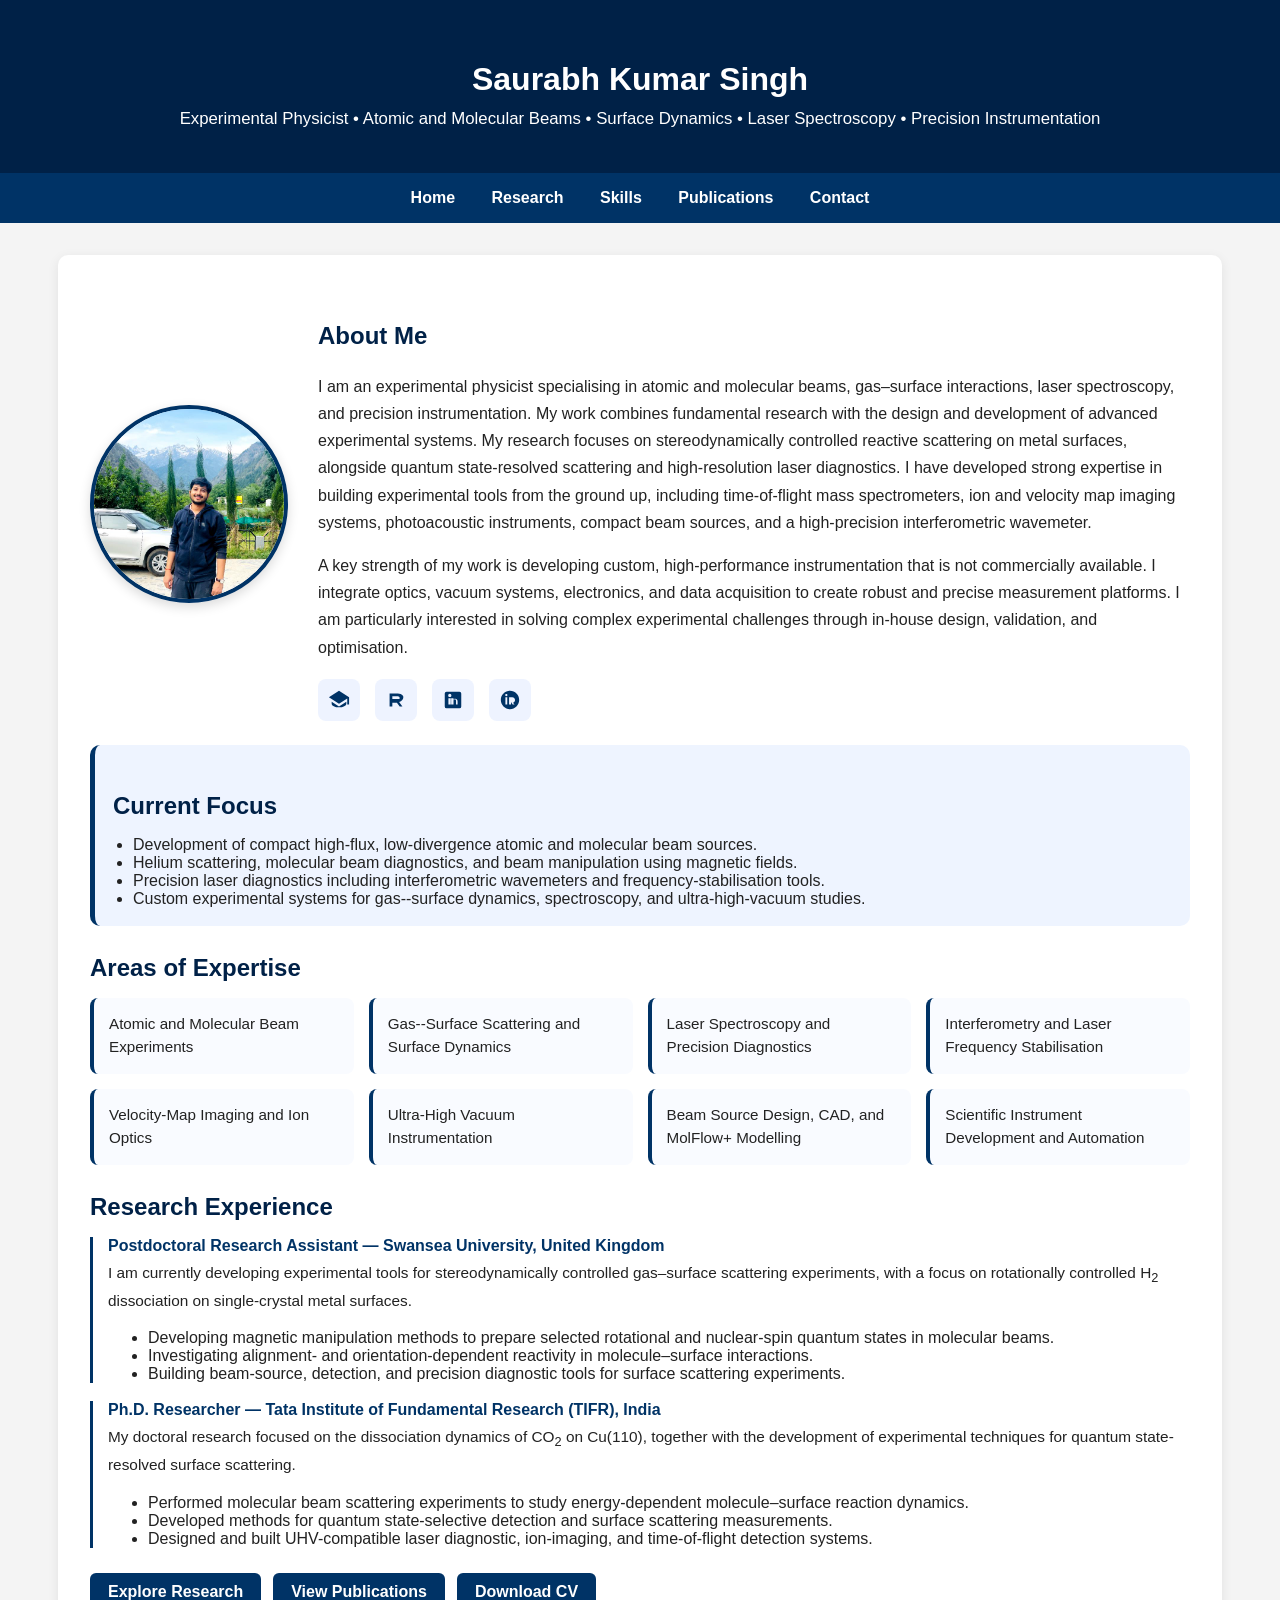
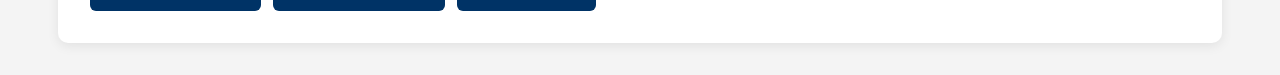
==== commit e422ea7f: "Update index.html" ====
--- a/index.html
+++ b/index.html
@@ -298,28 +298,40 @@
     <div class="expertise-box">Scientific Instrument Development and Automation</div>
   </div>
 
-  <h2>Research Experience</h2>
-
-  <div class="timeline">
-    <div class="timeline-item">
-      <h3>Postdoctoral Research Assistant — Swansea University, United Kingdom</h3>
-      <p>
-        Working on helium scattering, compact beam-source development, and precision diagnostics for gas--surface and beam experiments. Current work includes beam manipulation using magnetic fields, source optimisation using CAD and MolFlow+, and diagnostic development for ultra-high-vacuum systems.
-      </p>
-    </div>
-
-    <div class="timeline-item">
-      <h3>Ph.D. Researcher — Tata Institute of Fundamental Research (TIFR), India</h3>
-      <p>
-        Investigated CO₂ dissociation on Cu surfaces using molecular beam methods and developed advanced diagnostic instrumentation including interferometric wavemeters, ion-imaging tools, TOF mass spectrometers, and compact beam sources for state-resolved scattering experiments.
-      </p>
-    </div>
-  </div>
+ <h2>Research Experience</h2>
+
+<div class="timeline">
+
+  <div class="timeline-item">
+    <h3>Postdoctoral Research Assistant — Swansea University, United Kingdom</h3>
+    <p>
+      I am currently developing experimental tools for stereodynamically controlled gas–surface scattering experiments, with a focus on rotationally controlled H<sub>2</sub> dissociation on single-crystal metal surfaces.
+    </p>
+    <ul>
+      <li>Developing magnetic manipulation methods to prepare selected rotational and nuclear-spin quantum states in molecular beams.</li>
+      <li>Investigating alignment- and orientation-dependent reactivity in molecule–surface interactions.</li>
+      <li>Building beam-source, detection, and precision diagnostic tools for surface scattering experiments.</li>
+    </ul>
+  </div>
+
+  <div class="timeline-item">
+    <h3>Ph.D. Researcher — Tata Institute of Fundamental Research (TIFR), India</h3>
+    <p>
+      My doctoral research focused on the dissociation dynamics of CO<sub>2</sub> on Cu(110), together with the development of experimental techniques for quantum state-resolved surface scattering.
+    </p>
+    <ul>
+      <li>Performed molecular beam scattering experiments to study energy-dependent molecule–surface reaction dynamics.</li>
+      <li>Developed methods for quantum state-selective detection and surface scattering measurements.</li>
+      <li>Designed and built UHV-compatible laser diagnostic, ion-imaging, and time-of-flight detection systems.</li>
+    </ul>
+  </div>
+
+</div>
 
   <div class="button-row">
     <a class="button" href="research.html">Explore Research</a>
     <a class="button" href="publications.html">View Publications</a>
-    <a class="button" href="files/Saurabh_Kumar_Singh_CV.pdf" target="_blank" rel="noopener noreferrer">Download CV</a>
+    <a class="button" href="files/CV_Saurabh.pdf" target="_blank" rel="noopener noreferrer">Download CV</a>
   </div>
 
 </div>
